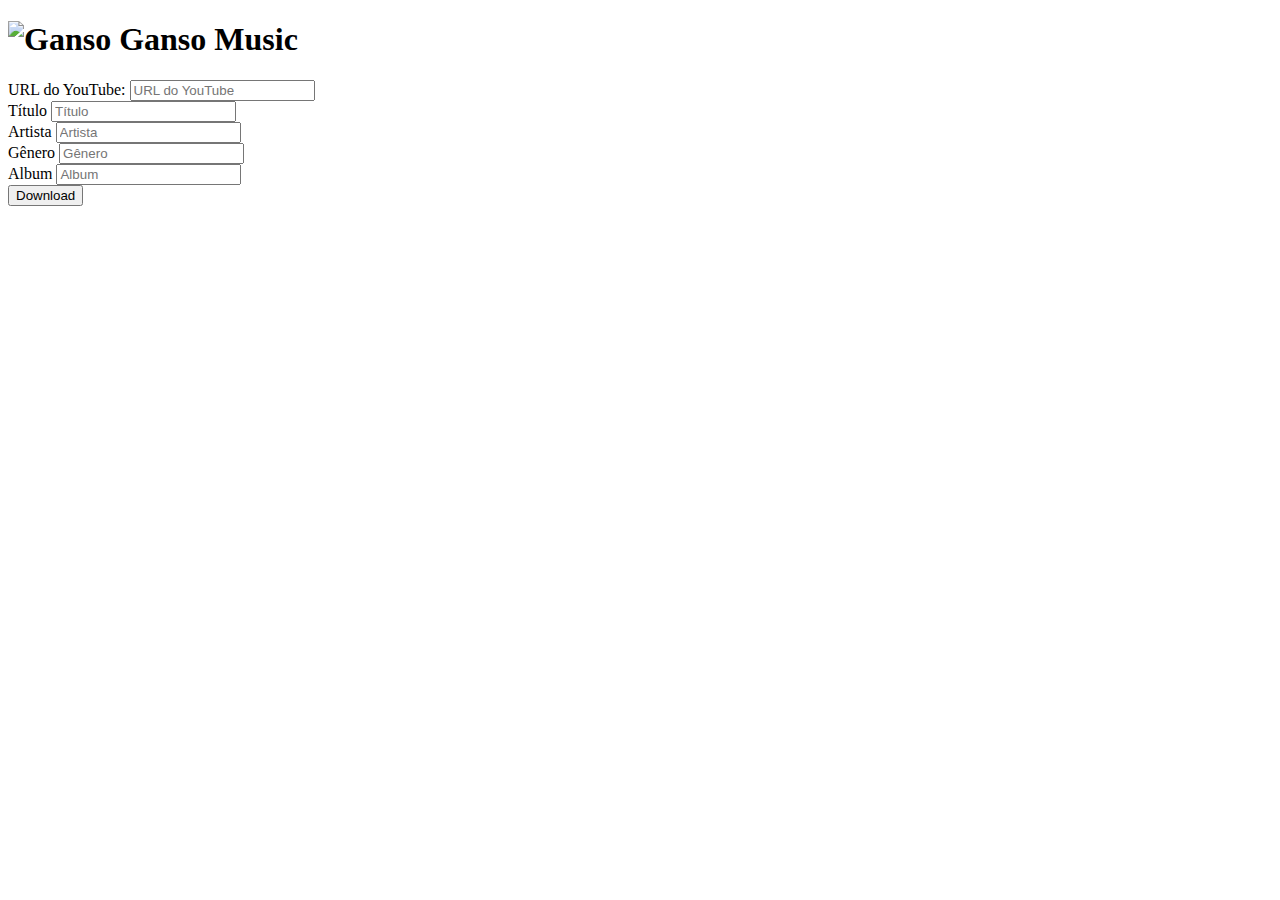
==== rangelmusic/templates/index.html @ df5582fa "#2: Change name and add images" ====
<!DOCTYPE html>
<html lang="pt-br">
<head>
  <meta charset="UTF-8">
  <title>Ganso Music</title>
  <link rel="stylesheet" href="static/css/style.css">
  <link rel="shortcut icon" href="static/favicon.ico">
</head>
<body>
  <h1>
    <img src="static/images/ganso.png" alt="Ganso">
    Ganso Music
  </h1>
  <form action="download" method="POST">
    <span>URL do YouTube:</span>
    <input type="text" name='url' placeholder='URL do YouTube'/>
    <br />

    <span>Título</span>
    <input type="text" name='title' placeholder="Título">
    <br />

    <span>Artista</span>
    <input type="text" name='artist' placeholder="Artista">
    <br />

    <span>Gênero</span>
    <input type="text" name='gender' placeholder="Gênero">
    <br />

    <span>Album</span>
    <input type="text" name='album' placeholder="Album">
    <br />

    <input type="submit" value='Download'>
  </form>
</body>
</html>
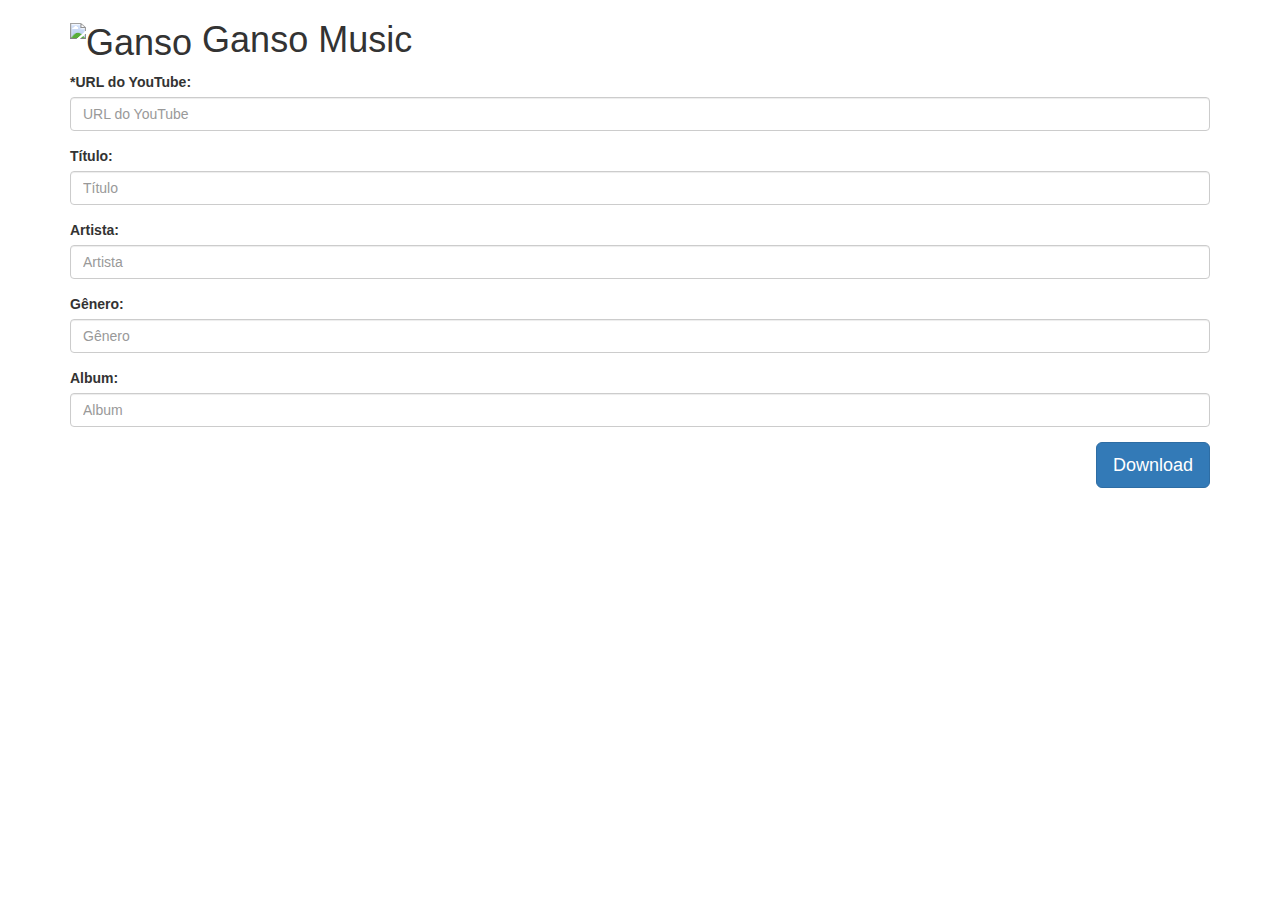
==== commit df20baf6: "#2: Edit form layout" ====
--- a/rangelmusic/templates/index.html
+++ b/rangelmusic/templates/index.html
@@ -3,36 +3,50 @@
 <head>
   <meta charset="UTF-8">
   <title>Ganso Music</title>
+  <link rel="shortcut icon" href="static/favicon.ico">
+
   <link rel="stylesheet" href="static/css/style.css">
-  <link rel="shortcut icon" href="static/favicon.ico">
+  <link rel="stylesheet" href="https://maxcdn.bootstrapcdn.com/bootstrap/3.3.6/css/bootstrap.min.css">
 </head>
 <body>
-  <h1>
-    <img src="static/images/ganso.png" alt="Ganso">
-    Ganso Music
-  </h1>
-  <form action="download" method="POST">
-    <span>URL do YouTube:</span>
-    <input type="text" name='url' placeholder='URL do YouTube'/>
-    <br />
+  <div class="container">
+    <h1>
+      <img src="static/images/ganso.png" alt="Ganso">
+      Ganso Music
+    </h1>
 
-    <span>Título</span>
-    <input type="text" name='title' placeholder="Título">
-    <br />
+    <div class="row">
+      <div class="col-sm-12 col-xs-12 col-md-12">
+        <form action="download" method="POST">
+          <div class="form-group">
+            <label class="control-label" for="">*URL do YouTube:</label>
+            <input type="text" name='url' placeholder='URL do YouTube' class="form-control" required/>
+          </div>
 
-    <span>Artista</span>
-    <input type="text" name='artist' placeholder="Artista">
-    <br />
+          <div class="form-group">
+            <label class="control-label" for="">Título:</label>
+            <input type="text" name='title' placeholder="Título" class="form-control">
+          </div>
 
-    <span>Gênero</span>
-    <input type="text" name='gender' placeholder="Gênero">
-    <br />
+          <div class="form-group">
+            <label class="control-label" for="">Artista:</label>
+            <input type="text" name='artist' placeholder="Artista" class="form-control">
+          </div>
 
-    <span>Album</span>
-    <input type="text" name='album' placeholder="Album">
-    <br />
+          <div class="form-group">
+            <label class="control-label" for="">Gênero:</label>
+            <input type="text" name='gender' placeholder="Gênero" class="form-control">
+          </div>
 
-    <input type="submit" value='Download'>
-  </form>
+          <div class="form-group">
+            <label class="control-label" for="">Album:</label>
+            <input type="text" name='album' placeholder="Album" class="form-control">
+          </div>
+
+          <input type="submit" value='Download' class="btn btn-lg btn-primary pull-right">
+        </form>
+      </div>
+    </div>
+  </div>
 </body>
 </html>
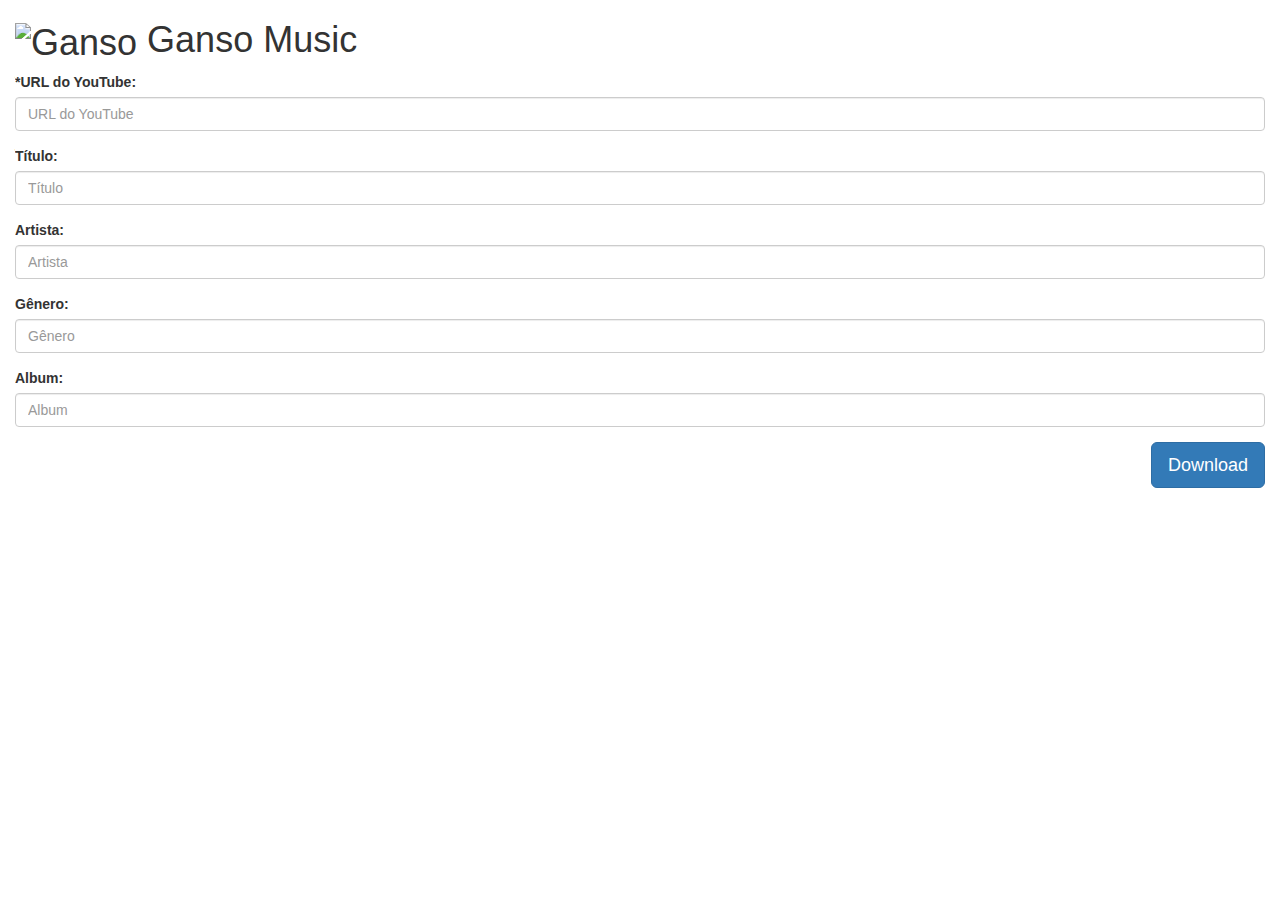
==== commit 00a01db1: "#2: Add viewport to fix layout in small devices" ====
--- a/rangelmusic/templates/index.html
+++ b/rangelmusic/templates/index.html
@@ -3,13 +3,20 @@
 <head>
   <meta charset="UTF-8">
   <title>Ganso Music</title>
-  <link rel="shortcut icon" href="static/favicon.ico">
+  <meta name="viewport" content="width=device-width, initial-scale=1">
+
+  <link rel="shortcut icon" href="static/icons/favicon.ico">
+  <link rel="icon" type="image/png" sizes="192x192"  href="static/icons/android-icon-192x192.png">
+  <link rel="icon" type="image/png" sizes="32x32" href="static/icons/favicon-32x32.png">
+  <link rel="icon" type="image/png" sizes="96x96" href="static/icons/favicon-96x96.png">
+  <link rel="icon" type="image/png" sizes="16x16" href="static/icons/favicon-16x16.png">
 
   <link rel="stylesheet" href="static/css/style.css">
   <link rel="stylesheet" href="https://maxcdn.bootstrapcdn.com/bootstrap/3.3.6/css/bootstrap.min.css">
 </head>
+
 <body>
-  <div class="container">
+  <div class="container-fluid">
     <h1>
       <img src="static/images/ganso.png" alt="Ganso">
       Ganso Music
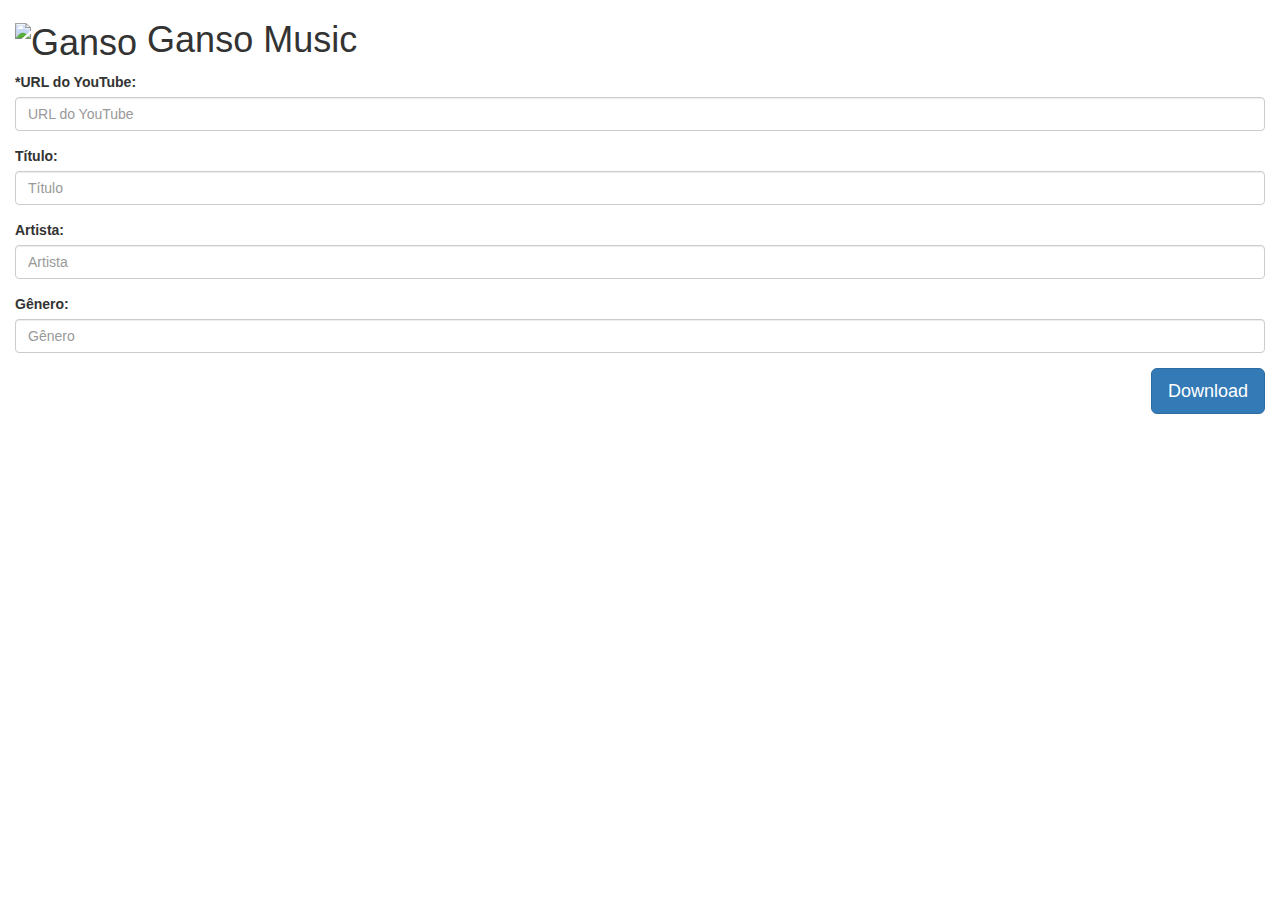
==== commit 4158208a: "#2: Remove album input" ====
--- a/rangelmusic/templates/index.html
+++ b/rangelmusic/templates/index.html
@@ -45,10 +45,12 @@
             <input type="text" name='gender' placeholder="Gênero" class="form-control">
           </div>
 
+          <!--
           <div class="form-group">
             <label class="control-label" for="">Album:</label>
             <input type="text" name='album' placeholder="Album" class="form-control">
           </div>
+          -->
 
           <input type="submit" value='Download' class="btn btn-lg btn-primary pull-right">
         </form>
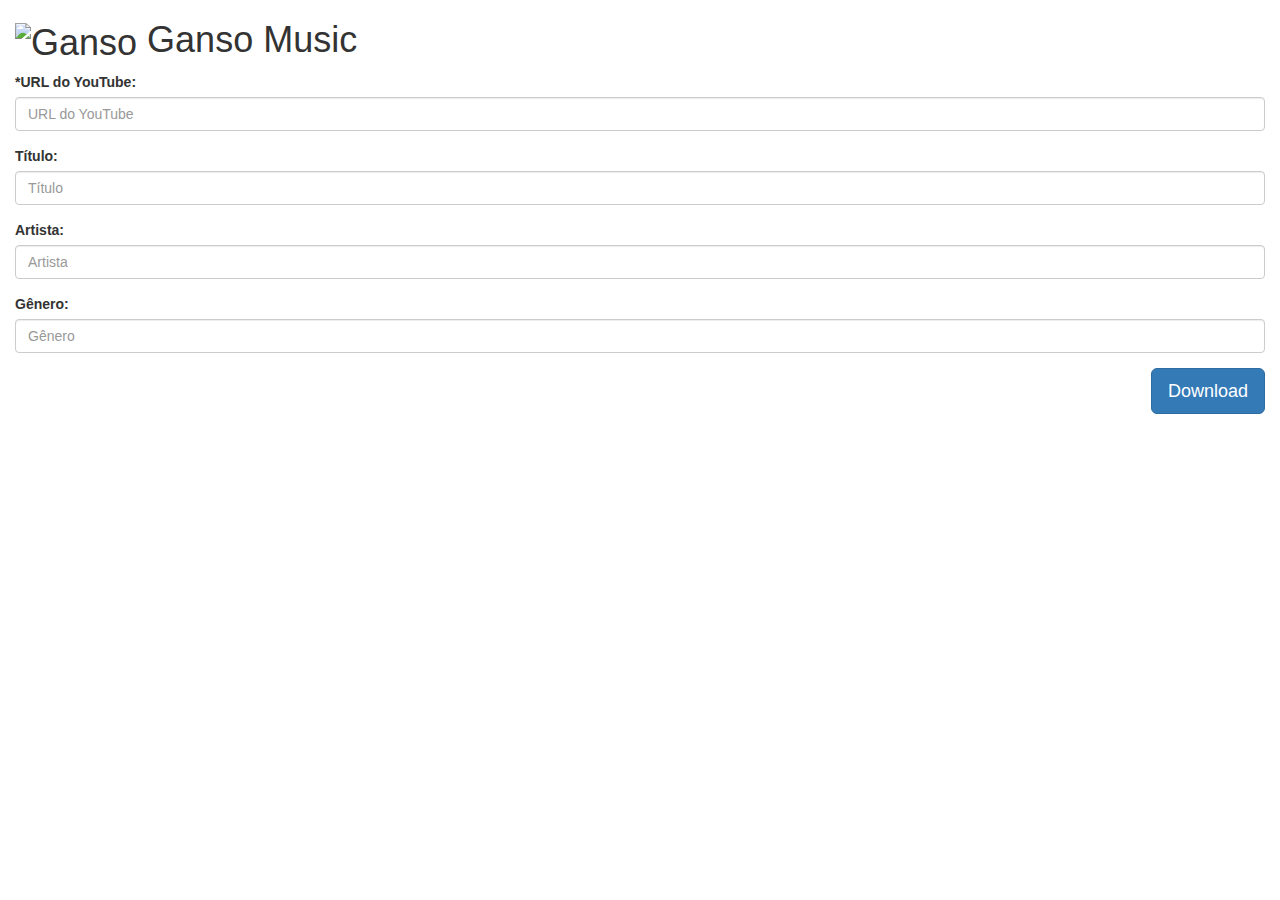
==== commit 680bea64: "#2: Change color to black" ====
--- a/rangelmusic/templates/index.html
+++ b/rangelmusic/templates/index.html
@@ -15,7 +15,7 @@
   <link rel="stylesheet" href="https://maxcdn.bootstrapcdn.com/bootstrap/3.3.6/css/bootstrap.min.css">
 </head>
 
-<body>
+<body id="all">
   <div class="container-fluid">
     <h1>
       <img src="static/images/ganso.png" alt="Ganso">
